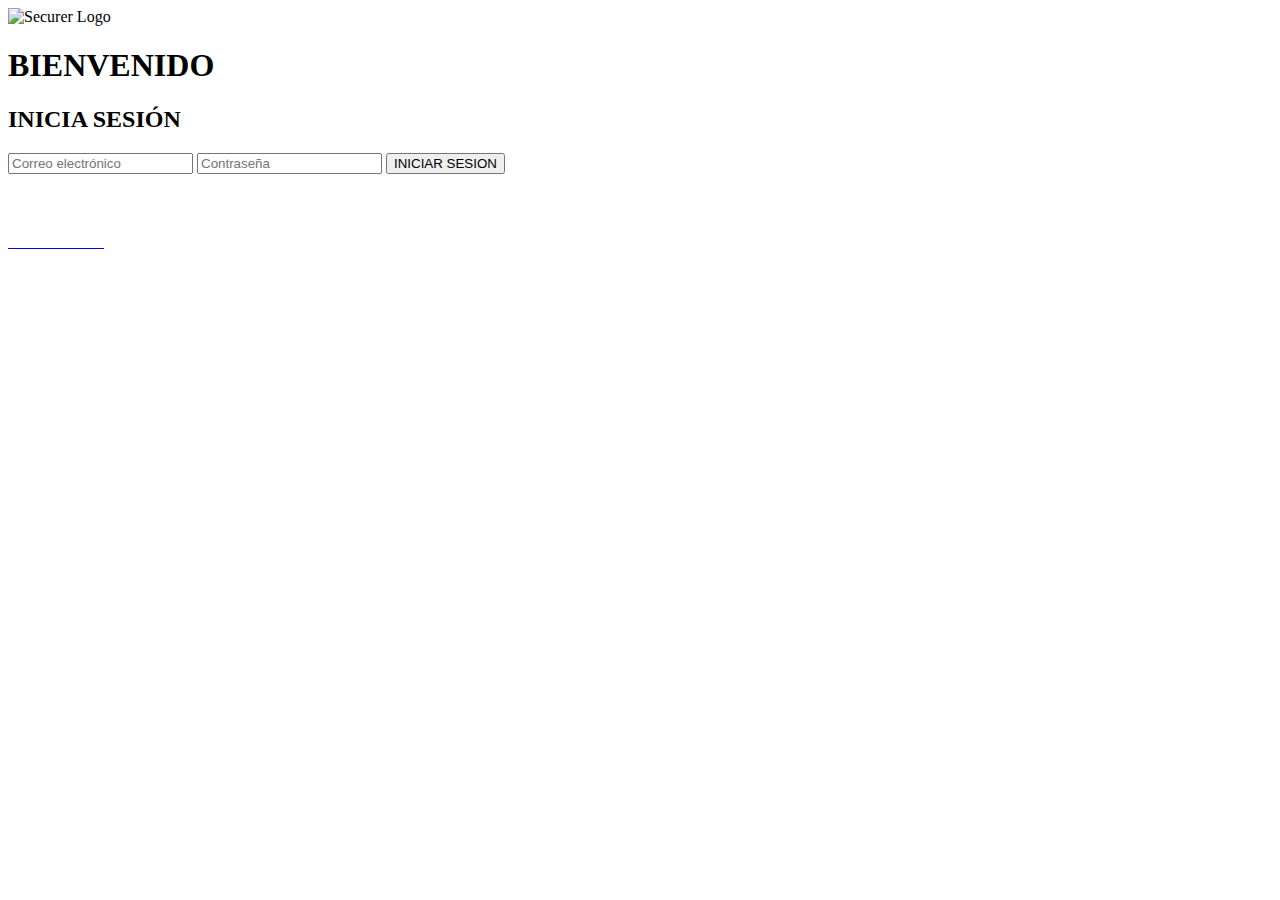
==== CandyCrush/src/web/app/BACK/FRONT/index.html @ b21c01a5 "front subido" ====
<!DOCTYPE html>
<html lang="en">
<head>
    <meta charset="UTF-8">
    <meta http-equiv="X-UA-Compatible" content="IE=edge">
    <meta name="viewport" content="width=device-width, initial-scale=1.0">
    <title>SmartUni</title>
    <link rel="stylesheet" href="/static/main.css" />
    <link rel="icon" type="image/x-icon" href="/static/images/favicon.png">
    <script src="/static/index.js" defer>

    </script>
</head>
<body>
<main>
    <img class="logo" src="/static/images/logo.png" alt="Securer Logo">
<div class="menu">
    <h1>BIENVENIDO</h1>
    <h2>INICIA SESIÓN</h2>

    <h3 class="errorMsg" id="errorInicioSesion" style="display: none;">ERROR AL INICIAR SESION</h3>

    <form id="loginForm" action="javascript:iniciarSesion((document.getElementById('correo')).value,(document.getElementById('contrasenna')).value)"> <!--el submit es el boton para enviar el formulario-->
        <input placeholder="Correo electrónico"  type="text" id="correo">
        <input placeholder="Contraseña" type="password" id="contrasenna">
        <input class="btn-menu" type="submit"  value="INICIAR SESION">
    </form>
    <h3 style="text-align:center"><FONT COLOR=white>¿Es tu primera vez?</FONT></h3>
    <a href="registrarse"style="text-align:center"><FONT COLOR=white>REGISTRATE</FONT></a>

</div>

</main>
</body>
</html>
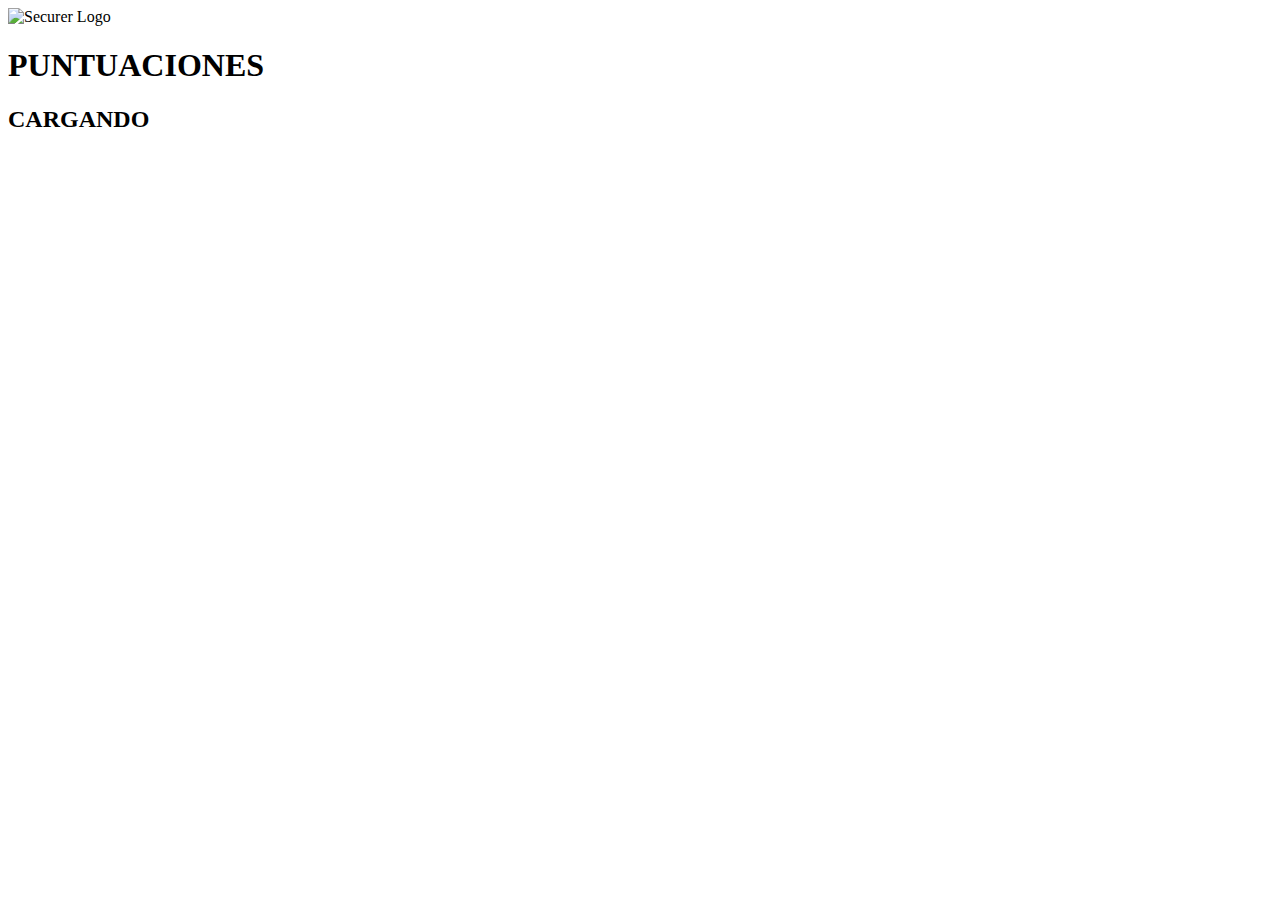
==== commit 02c6a3f0: "web mejorada" ====
--- a/CandyCrush/src/web/app/BACK/FRONT/index.html
+++ b/CandyCrush/src/web/app/BACK/FRONT/index.html
@@ -4,7 +4,7 @@
     <meta charset="UTF-8">
     <meta http-equiv="X-UA-Compatible" content="IE=edge">
     <meta name="viewport" content="width=device-width, initial-scale=1.0">
-    <title>SmartUni</title>
+    <title>Caundy Crosh</title>
     <link rel="stylesheet" href="/static/main.css" />
     <link rel="icon" type="image/x-icon" href="/static/images/favicon.png">
     <script src="/static/index.js" defer>
@@ -13,20 +13,14 @@
 </head>
 <body>
 <main>
-    <img class="logo" src="/static/images/logo.png" alt="Securer Logo">
+    <img class="logo" src="https://i.imgur.com/IIFXcF1.png" alt="Securer Logo">
 <div class="menu">
-    <h1>BIENVENIDO</h1>
-    <h2>INICIA SESIÓN</h2>
+    <h1>PUNTUACIONES</h1>
+    <div id="records">
+    <h2>CARGANDO</h2>
+</div>
 
-    <h3 class="errorMsg" id="errorInicioSesion" style="display: none;">ERROR AL INICIAR SESION</h3>
-
-    <form id="loginForm" action="javascript:iniciarSesion((document.getElementById('correo')).value,(document.getElementById('contrasenna')).value)"> <!--el submit es el boton para enviar el formulario-->
-        <input placeholder="Correo electrónico"  type="text" id="correo">
-        <input placeholder="Contraseña" type="password" id="contrasenna">
-        <input class="btn-menu" type="submit"  value="INICIAR SESION">
-    </form>
-    <h3 style="text-align:center"><FONT COLOR=white>¿Es tu primera vez?</FONT></h3>
-    <a href="registrarse"style="text-align:center"><FONT COLOR=white>REGISTRATE</FONT></a>
+    <h3 style="text-align:center"><FONT COLOR=white>Profe si ves esto nos pones un 10</FONT></h3>
 
 </div>
 
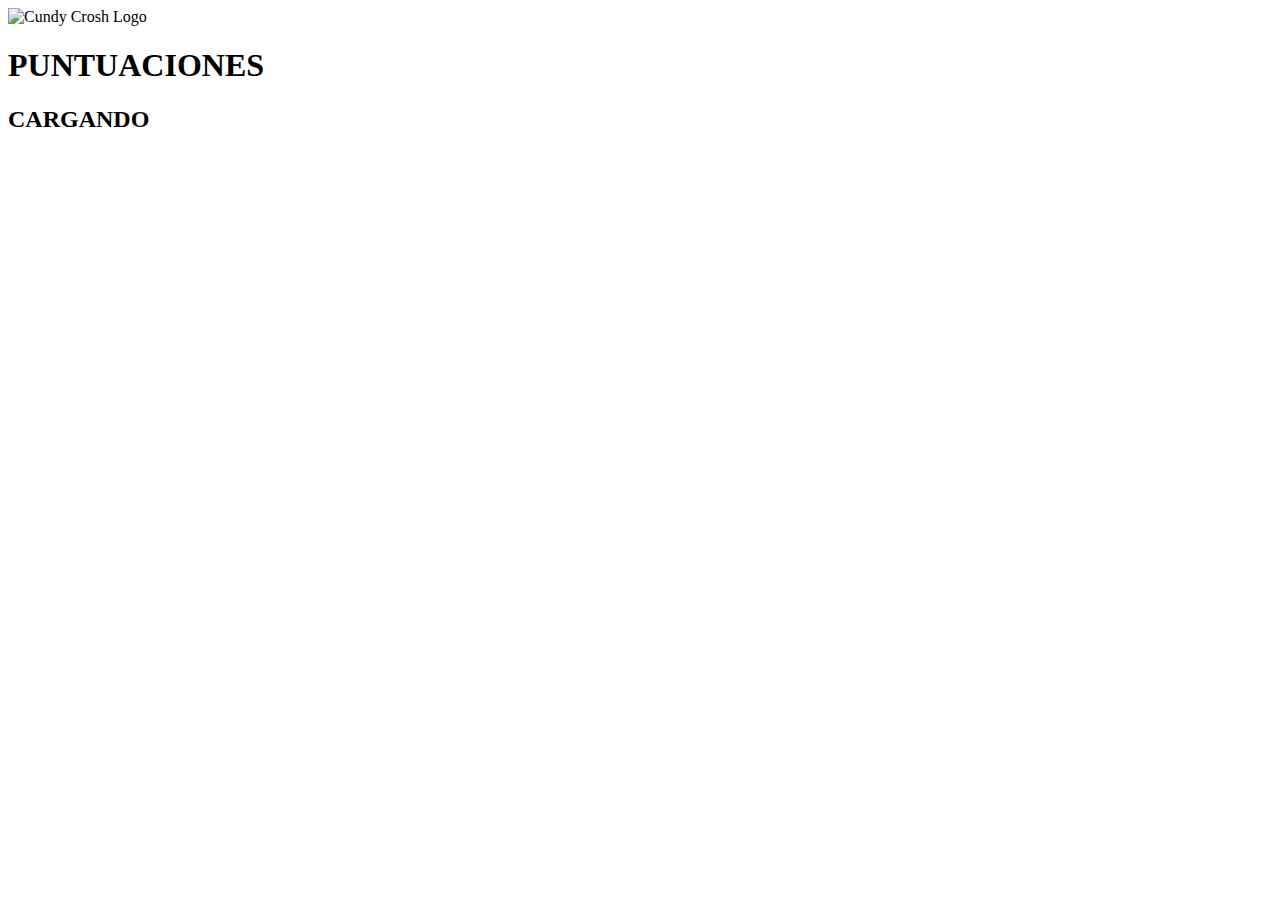
==== commit aee4881d: "favicon" ====
--- a/CandyCrush/src/web/app/BACK/FRONT/index.html
+++ b/CandyCrush/src/web/app/BACK/FRONT/index.html
@@ -4,16 +4,16 @@
     <meta charset="UTF-8">
     <meta http-equiv="X-UA-Compatible" content="IE=edge">
     <meta name="viewport" content="width=device-width, initial-scale=1.0">
-    <title>Caundy Crosh</title>
+    <title>Cundy Crosh</title>
     <link rel="stylesheet" href="/static/main.css" />
-    <link rel="icon" type="image/x-icon" href="/static/images/favicon.png">
+    <link rel="icon" type="image/x-icon" href="https://i.imgur.com/ipcrnCA.png">
     <script src="/static/index.js" defer>
 
     </script>
 </head>
 <body>
 <main>
-    <img class="logo" src="https://i.imgur.com/IIFXcF1.png" alt="Securer Logo">
+    <img class="logo" src="https://i.imgur.com/IIFXcF1.png" alt="Cundy Crosh Logo">
 <div class="menu">
     <h1>PUNTUACIONES</h1>
     <div id="records">
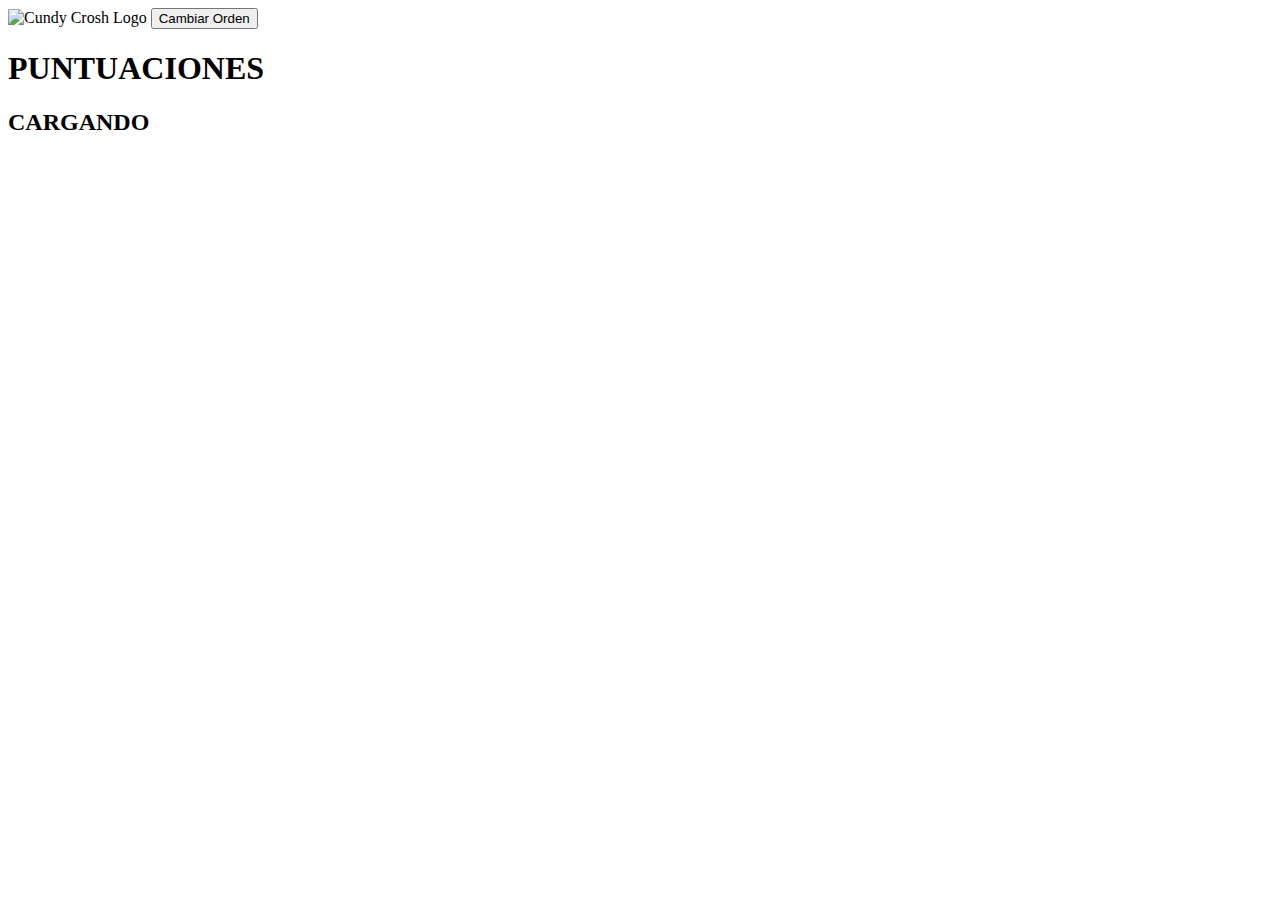
==== commit 5db7431f: "cambio de orden" ====
--- a/CandyCrush/src/web/app/BACK/FRONT/index.html
+++ b/CandyCrush/src/web/app/BACK/FRONT/index.html
@@ -14,6 +14,8 @@
 <body>
 <main>
     <img class="logo" src="https://i.imgur.com/IIFXcF1.png" alt="Cundy Crosh Logo">
+    <button class="btn" id="orderChange" onclick="cargarDatos()">Cambiar Orden</button>
+
 <div class="menu">
     <h1>PUNTUACIONES</h1>
     <div id="records">
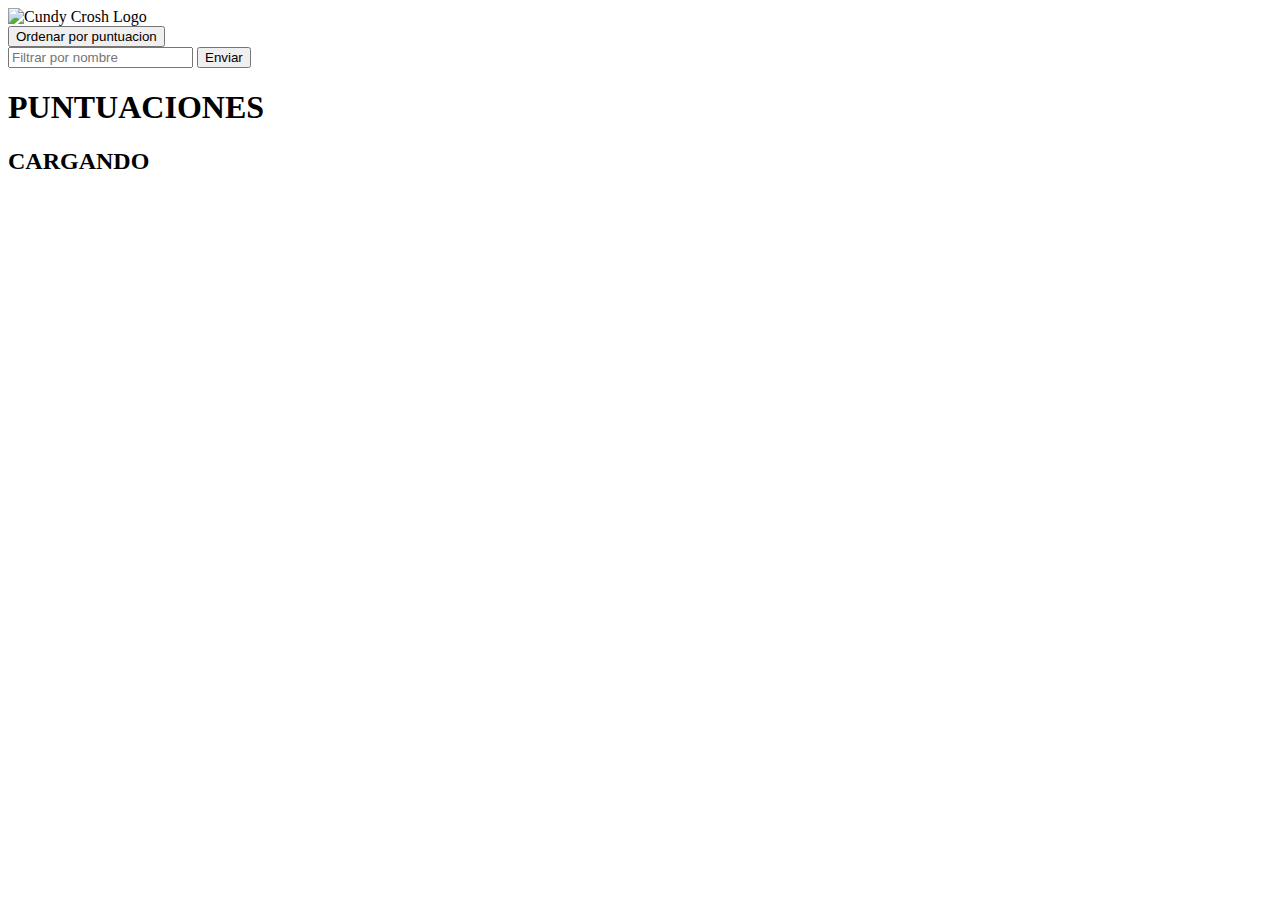
==== commit 1da28514: "filtros funcionando" ====
--- a/CandyCrush/src/web/app/BACK/FRONT/index.html
+++ b/CandyCrush/src/web/app/BACK/FRONT/index.html
@@ -14,8 +14,15 @@
 <body>
 <main>
     <img class="logo" src="https://i.imgur.com/IIFXcF1.png" alt="Cundy Crosh Logo">
-    <button class="btn" id="orderChange" onclick="cargarDatos()">Cambiar Orden</button>
-
+    <div class="filterDiv">
+        <button class="btn" id="orderChange" onclick="cambioOrden()">Ordenar por puntuacion</button>
+        <form id="form" onsubmit="cargarDatos(); return false;">
+            <input type="text" id="input" name="input" placeholder="Filtrar por nombre">
+            <button class="btn" id="btn" type="submit">Enviar</button>
+            </form>
+    </div>
+      
+      
 <div class="menu">
     <h1>PUNTUACIONES</h1>
     <div id="records">
